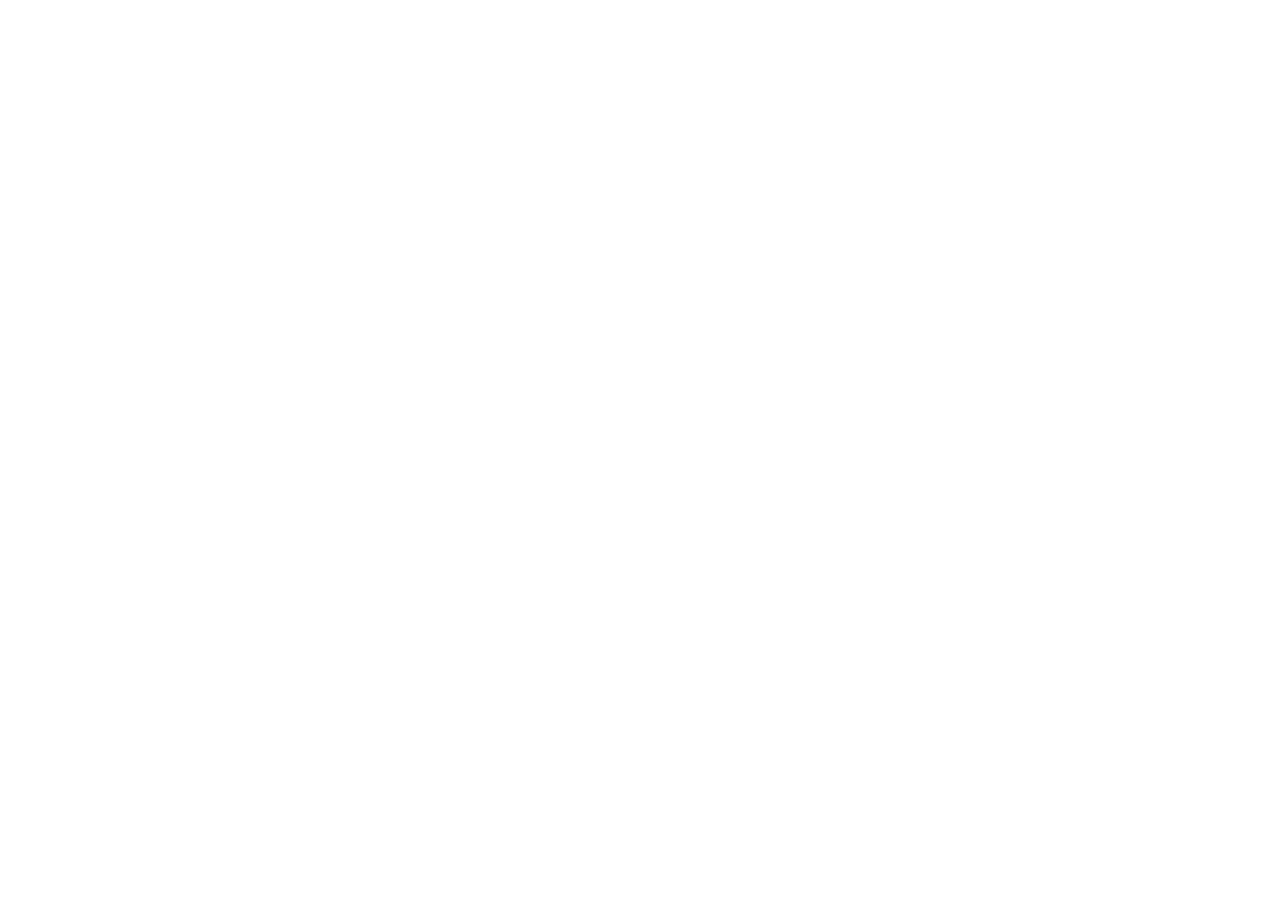
==== 4.registration-form/index.html @ 9b26e783 "first commit - starter" ====
<!DOCTYPE html>
<html lang="en">
<head>
    <meta charset="UTF-8">
    <meta name="viewport" content="width=device-width, initial-scale=1.0">
    <link rel="stylesheet" href="styles.css">
    <title>Registration Form</title>
</head>
<body>
    
</body>
</html>
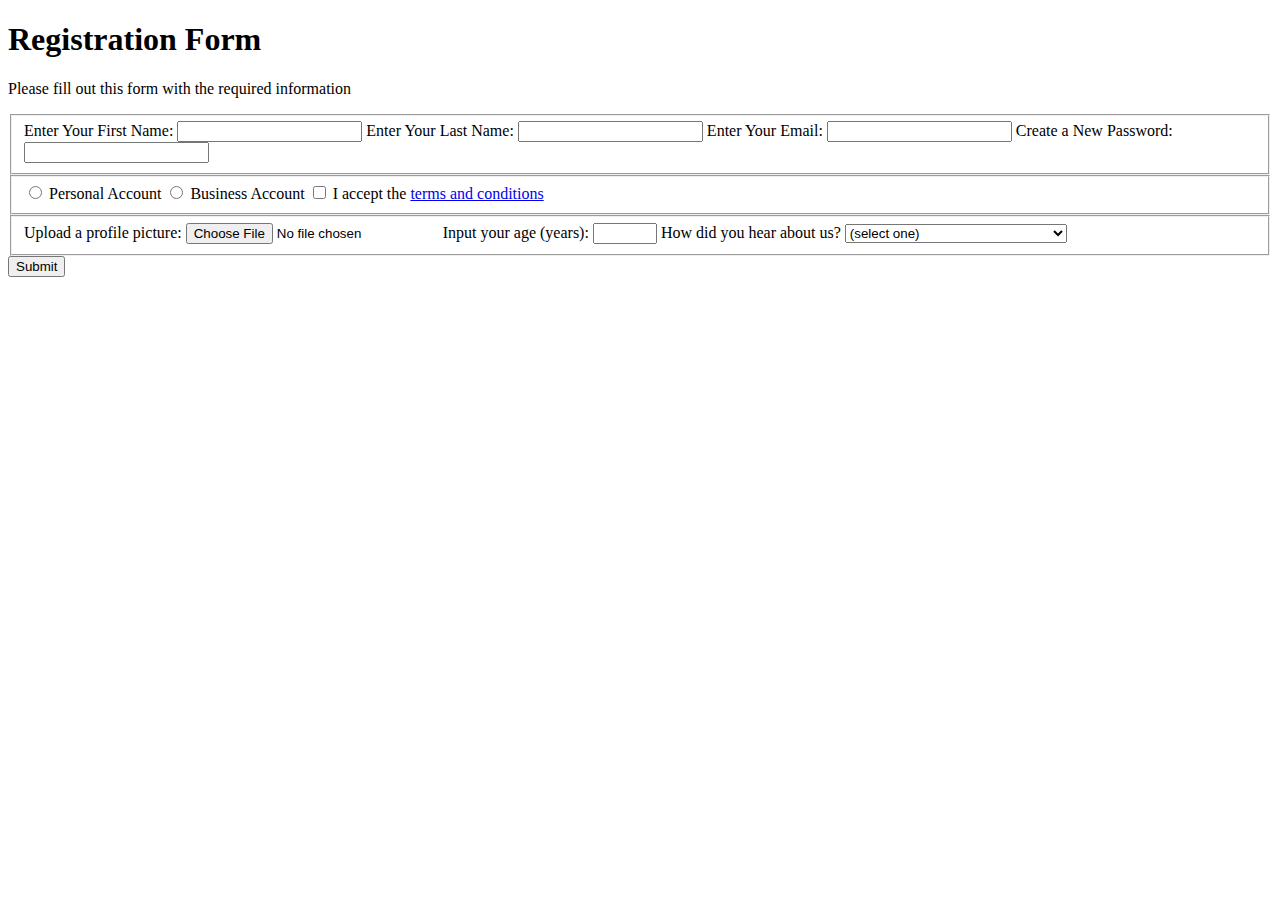
==== commit 864d307f: "form structure - option to dropmenu" ====
--- a/4.registration-form/index.html
+++ b/4.registration-form/index.html
@@ -1,12 +1,42 @@
 <!DOCTYPE html>
 <html lang="en">
-<head>
+  <head>
     <meta charset="UTF-8">
-    <meta name="viewport" content="width=device-width, initial-scale=1.0">
-    <link rel="stylesheet" href="styles.css">
     <title>Registration Form</title>
-</head>
-<body>
-    
-</body>
+    <link rel="stylesheet" href="styles.css" />
+  </head>
+  <body>
+    <h1>Registration Form</h1>
+    <p>Please fill out this form with the required information</p>
+    <form method="post" action='https://register-demo.freecodecamp.org'>
+      <fieldset>
+        <label for="first-name">Enter Your First Name: <input id="first-name" type="text" required /></label>
+        <label for="last-name">Enter Your Last Name: <input id="last-name" type="text" required /></label>
+        <label for="email">Enter Your Email: <input id="email" type="email" required /></label>
+        <label for="new-password">Create a New Password: <input id="new-password" type="password" pattern="[a-z0-5]{8,}" required /></label>
+      </fieldset>
+      <fieldset>
+        <label for="personal-account"><input id="personal-account" type="radio" name="account-type" /> Personal Account</label>
+        <label for="business-account"><input id="business-account" type="radio" name="account-type" /> Business Account</label>
+        <label for="terms-and-conditions">
+          <input id="terms-and-conditions" type="checkbox" required /> I accept the <a href="https://www.freecodecamp.org/news/terms-of-service/">terms and conditions</a>
+        </label>
+      </fieldset>
+      <fieldset>
+        <label>Upload a profile picture: <input type="file" /></label>
+        <label>Input your age (years): <input type="number" min="13" max="120" /></label>
+        <label>How did you hear about us?
+          <select>
+            <option value="">(select one)</option>
+            <option value="1">freeCodeCamp News</option>
+            <option value="2">freeCodeCamp YouTube Channel</option>
+            <option value="3">freeCodeCamp Forum</option>
+            <option value="4">Other</option>
+          </select>
+        </label>
+
+      </fieldset>
+      <input type="submit" value="Submit" />
+    </form>
+  </body>
 </html>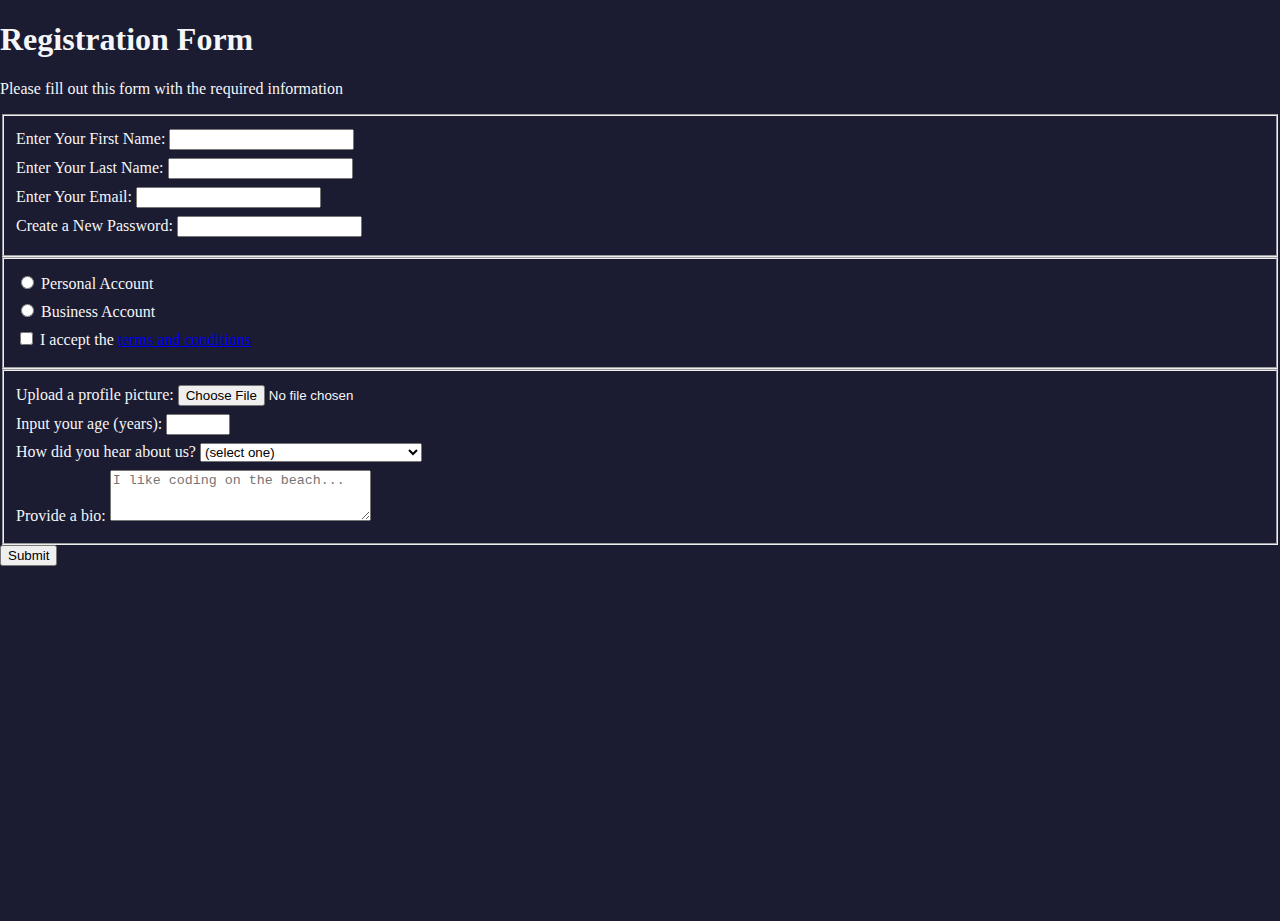
==== commit df2c9370: "form input name attribute added" ====
--- a/4.registration-form/index.html
+++ b/4.registration-form/index.html
@@ -1,42 +1,55 @@
 <!DOCTYPE html>
 <html lang="en">
-  <head>
+
+<head>
     <meta charset="UTF-8">
     <title>Registration Form</title>
     <link rel="stylesheet" href="styles.css" />
-  </head>
-  <body>
+</head>
+
+<body>
     <h1>Registration Form</h1>
     <p>Please fill out this form with the required information</p>
     <form method="post" action='https://register-demo.freecodecamp.org'>
-      <fieldset>
-        <label for="first-name">Enter Your First Name: <input id="first-name" type="text" required /></label>
-        <label for="last-name">Enter Your Last Name: <input id="last-name" type="text" required /></label>
-        <label for="email">Enter Your Email: <input id="email" type="email" required /></label>
-        <label for="new-password">Create a New Password: <input id="new-password" type="password" pattern="[a-z0-5]{8,}" required /></label>
-      </fieldset>
-      <fieldset>
-        <label for="personal-account"><input id="personal-account" type="radio" name="account-type" /> Personal Account</label>
-        <label for="business-account"><input id="business-account" type="radio" name="account-type" /> Business Account</label>
-        <label for="terms-and-conditions">
-          <input id="terms-and-conditions" type="checkbox" required /> I accept the <a href="https://www.freecodecamp.org/news/terms-of-service/">terms and conditions</a>
-        </label>
-      </fieldset>
-      <fieldset>
-        <label>Upload a profile picture: <input type="file" /></label>
-        <label>Input your age (years): <input type="number" min="13" max="120" /></label>
-        <label>How did you hear about us?
-          <select>
-            <option value="">(select one)</option>
-            <option value="1">freeCodeCamp News</option>
-            <option value="2">freeCodeCamp YouTube Channel</option>
-            <option value="3">freeCodeCamp Forum</option>
-            <option value="4">Other</option>
-          </select>
-        </label>
+        <fieldset>
+            <label for="first-name">Enter Your First Name: <input id="first-name" type="text" required
+                    name="first-name" /></label>
+            <label for="last-name">Enter Your Last Name: <input id="last-name" type="text" required
+                    name="last-name" /></label>
+            <label for="email">Enter Your Email: <input id="email" type="email" required name="email" /></label>
+            <label for="new-password">Create a New Password: <input id="new-password" type="password"
+                    pattern="[a-z0-5]{8,}" required name="password" /></label>
+        </fieldset>
+        <fieldset>
+            <label for="personal-account"><input id="personal-account" type="radio" name="account-type" /> Personal
+                Account</label>
+            <label for="business-account"><input id="business-account" type="radio" name="account-type" /> Business
+                Account</label>
+            <label for="terms-and-conditions">
+                <input id="terms-and-conditions" type="checkbox" required name="terms-and-conditions" /> I accept the <a
+                    href="https://www.freecodecamp.org/news/terms-of-service/">terms and conditions</a>
+            </label>
+        </fieldset>
+        <fieldset>
+            <label for="profile-picture">Upload a profile picture: <input type="file" id="profile-picture"
+                    name="profile-picture" /></label>
+            <label for="age">Input your age (years): <input type="number" min="13" max="120" id="age"
+                    name="age" /></label>
+            <label for="referrer">How did you hear about us?
+                <select id="referrer" name="referrer">
+                    <option value="">(select one)</option>
+                    <option value="1">freeCodeCamp News</option>
+                    <option value="2">freeCodeCamp YouTube Channel</option>
+                    <option value="3">freeCodeCamp Forum</option>
+                    <option value="4">Other</option>
+                </select>
+            </label>
+            <label for="bio">Provide a bio: <textarea id="bio" rows=3 cols=30 name="bio"
+                    placeholder="I like coding on the beach..."></textarea></label>
+        </fieldset>
 
-      </fieldset>
-      <input type="submit" value="Submit" />
+        <input type="submit" value="Submit" />
     </form>
-  </body>
+</body>
+
 </html>--- a/4.registration-form/styles.css
+++ b/4.registration-form/styles.css
@@ -0,0 +1,13 @@
+body {
+    width: 100%;
+    height: 100vh;
+    margin: 0;
+    background-color: #1b1b32;
+    color: #f5f6f7;
+  }
+  
+  label {
+    display: block;
+    margin: 0.5rem 0;
+  }
+  